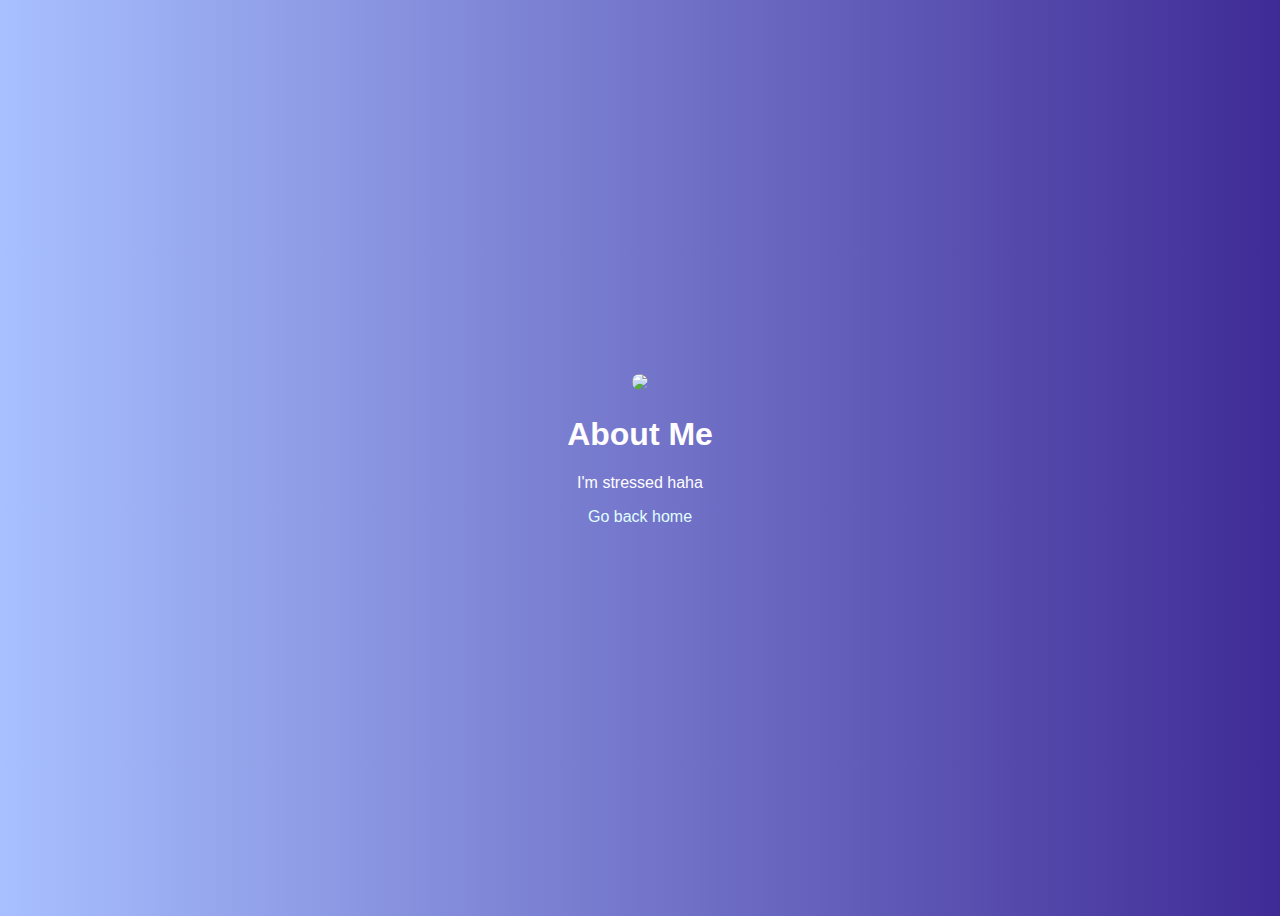
==== about.html @ 53f90ece "first commit" ====
<!DOCTYPE html>
<html>

<head>
	<meta charset="utf-8">
	<meta name="viewport" content="width=device-width">
	<!-- ^ the viewport meta tag is to make your webpage responsive according to screen size -->
	<title>Kathy Zhang</title>
	<!-- ^ your webpage's title -->
	<link href="style.css" rel="stylesheet" type="text/css" />
	<!-- ^ where we link our CSS file to our webpage -->
</head>

<body>

<div>
 <img src="https://i.pinimg.com/originals/a4/50/7f/a4507f22f80321cd842af54a69d661e5.png" />
  <h1>About Me</h1>
  <p>I'm stressed haha</p>
  <p><a href="index.html">Go back home</p>


</div>
	<script src="script.js">

	</script>
	<!-- ^ where we link our JS file to our webpage (we don't need to worry about this for now!) -->
</body>

</html>
---- style.css ----
body {
  font-family:-apple-system, BlinkMacSystemFont, 'Segoe UI', Roboto, Oxygen, Ubuntu, Cantarell, 'Open Sans', 'Helvetica Neue', sans-serif;
  text-align: center;
  display: flex;
  justify-content: center;
  align-items: center;
  height: 100vh;
  color: rgb(255, 253, 253);
  background: linear-gradient(to right, #a8c0ff, #3f2b96);

}

.card{
  border: 10px solid rgba(140, 48, 226, 0.74);
  padding: 16px;
  box-shadow: 6px 6px rgb(152, 207, 233);
  border-radius: linear-gradient(to right, #141e30, #243)
}

.dark{
  background: rgb(23, 3, 54) 
}

.dark > .card > a {
  color: lightcyan
}

a {
  color: lightcyan;
  text-decoration: none;
}

.socials{
  padding: 0px 20px;
}

img{
  height: 100px;
  border-radius: 50%;
}
#insta{
  color: white
}
#mail{
  color:white
}

.form {
  font-family: -apple-system, BlinkMacSystemFont, 'Segoe UI', Roboto, Oxygen, Ubuntu, Cantarell, 'Open Sans', 'Helvetica Neue', sans-serif;
  font-size: 18px;
  border: 2px solid rgba(140, 48, 226, 0.74);
  border-radius: 5px;
  margin: 15px 0px;
}
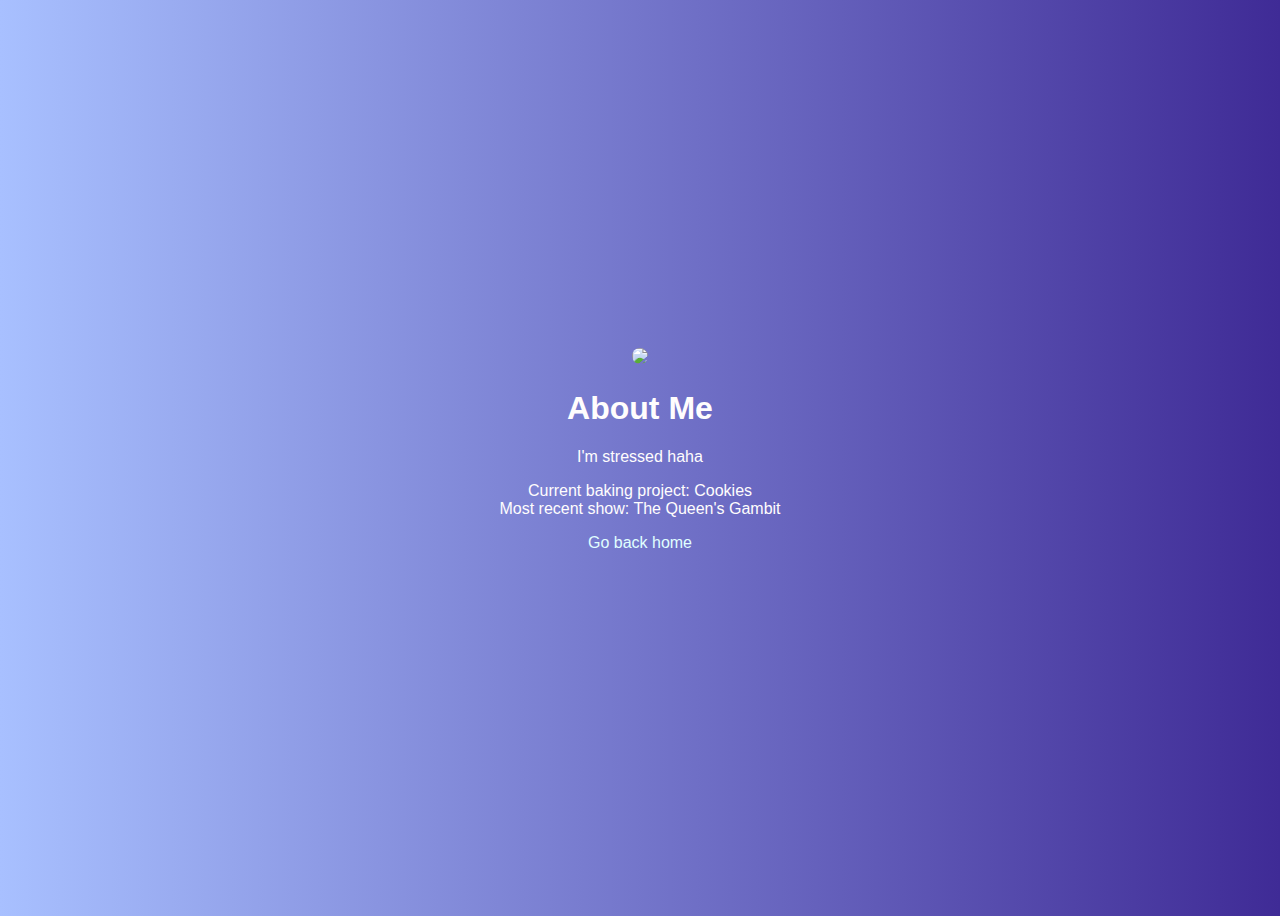
==== commit 0fa91978: "Update about.html" ====
--- a/about.html
+++ b/about.html
@@ -17,6 +17,8 @@
  <img src="https://i.pinimg.com/originals/a4/50/7f/a4507f22f80321cd842af54a69d661e5.png" />
   <h1>About Me</h1>
   <p>I'm stressed haha</p>
+ <p> Current baking project: Cookies
+  <br> Most recent show: The Queen's Gambit</p>
   <p><a href="index.html">Go back home</p>
 
 
@@ -27,4 +29,4 @@
 	<!-- ^ where we link our JS file to our webpage (we don't need to worry about this for now!) -->
 </body>
 
-</html>+</html>
